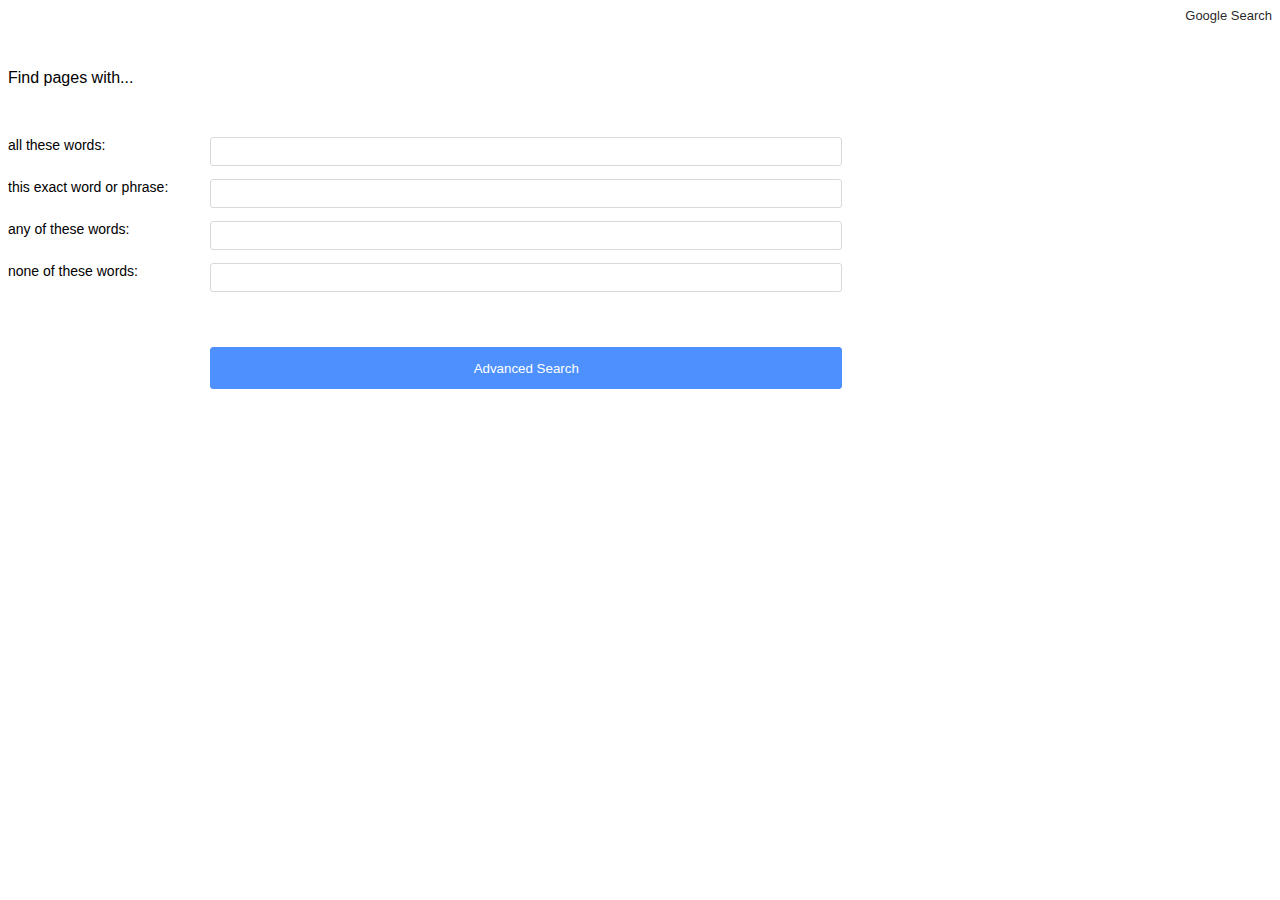
==== advanced-search.html @ 8c494d09 "adding advanced search html and css" ====
<!DOCTYPE html>
<html lang="en">
  <head>
    <title>Google Advanced Search</title>
    <link rel="stylesheet" href="advanced-search.style.css" />
  </head>
  <body>
    <header>
      <a href="index.html" id="basic-search">Google Search</a>
    </header>
    <form action="https://google.com/advanced">
      <p id="form-title">Find pages with...</p>

      <label for="" id="field-label-a">all these words:</label>
      <input type="text" name="a" id="field-input-a" />

      <label for="" id="field-label-qb">this exact word or phrase:</label>
      <input type="text" name="qb" id="field-input-qb" />

      <label for="" id="field-label-q">any of these words:</label>
      <input type="text" name="q" id="field-input-q" />

      <label for="" id="field-label-q2">none of these words:</label>
      <input type="text" name="q" id="field-input-q2" />

      <input type="submit" value="Advanced Search" id="form-submit" />
    </form>
  </body>
</html>
---- advanced-search.style.css ----
form, header {
    display: grid;
    font-family: arial,sans-serif;
}

header {
    grid-template-columns: 1fr min-content;
    grid-template-rows: min-content;
    gap: 30px;
    margin-bottom: 30px;
    grid-template-areas:
    ". basic"
}

#basic-search {
    grid-area: basic;

    white-space: nowrap;
    color: rgba(0,0,0,0.87);
    text-decoration: none;
    outline: none;
    font-size: 13px;
}

form {
    grid-template-columns: minmax(167px, 16%) minmax(167px, 50%) 1fr;
    grid-template-rows: repeat(8, 42px);
    grid-template-areas:
    "form-title     .               ."
    ".              .               ."
    "field-label-a  field-input-a   ."
    "field-label-qb field-input-qb  ."
    "field-label-q  field-input-q   ."
    "field-label-q2 field-input-q2  ."
    ".              .               ."
    ".              form-submit     ."
}

#form-title {
    grid-area: form-title;
}

#field-label-a {
    grid-area: field-label-a;
}

#field-label-qb {
    grid-area: field-label-qb;
}

#field-label-q {
    grid-area: field-label-q;
}

#field-label-q2 {
    grid-area: field-label-q2;
}

#field-input-a {
    grid-area: field-input-a;
}

#field-input-qb {
    grid-area: field-input-qb;
}

#field-input-q {
    grid-area: field-input-q;
}

#field-input-q2 {
    grid-area: field-input-q2;
}

#form-submit {
    grid-area: form-submit;
}

label {
    font-size: 14px;
    line-height: 16px;
}

input[type="text"] {
    height: 25px;
    border: 1px solid #d9d9d9;
    border-radius: 3px;
}

input[type="submit"] {
    color: white;
    background-color: #4d90fe;
    border: 1px solid #4d90fe;
    border-radius: 3px;
}
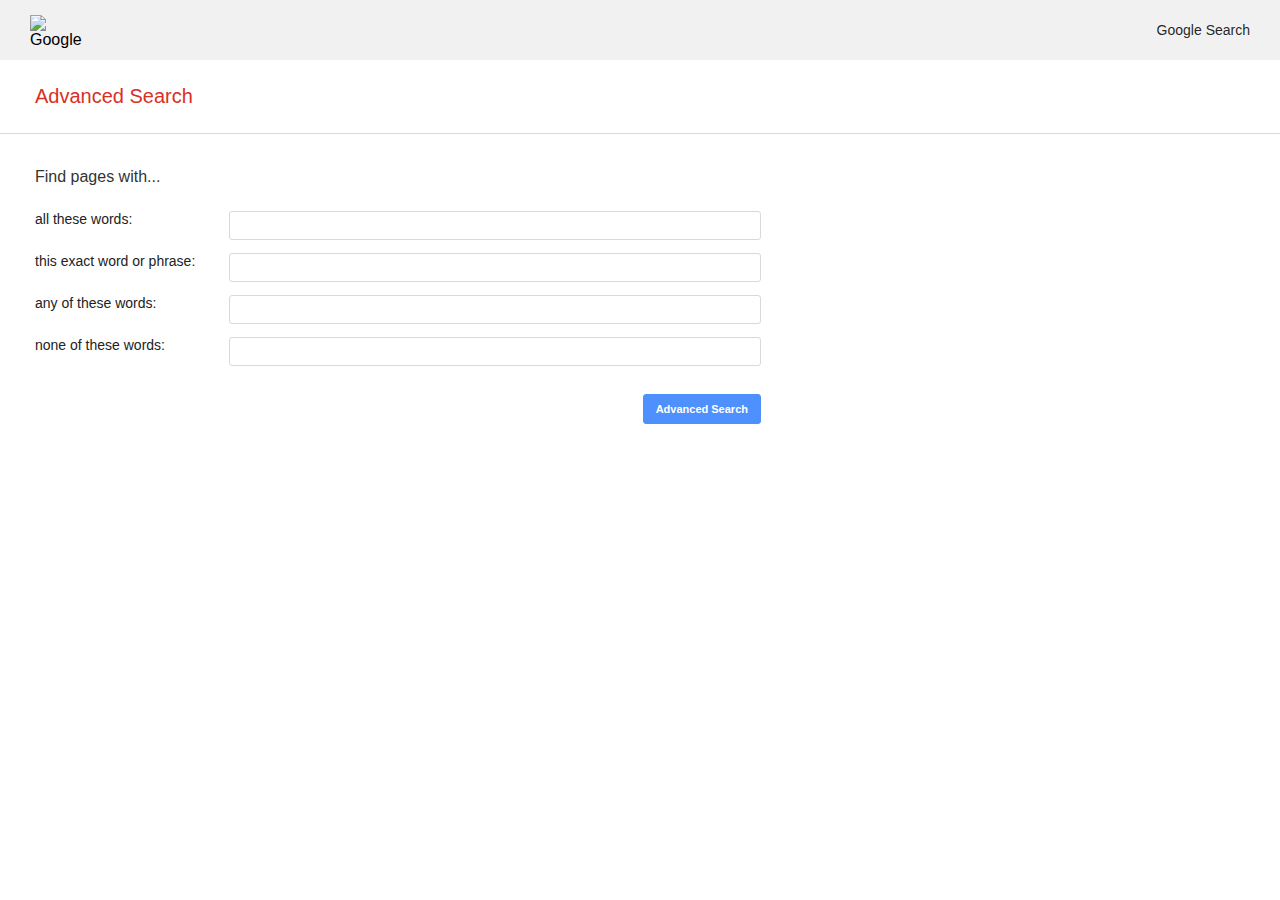
==== commit 74b080a1: "Advanced search grid design" ====
--- a/advanced-search.html
+++ b/advanced-search.html
@@ -6,11 +6,21 @@
   </head>
   <body>
     <header>
+      <div id="logo">
+        <img
+          id="google-logo"
+          alt="Google"
+          src="https://upload.wikimedia.org/wikipedia/commons/thumb/2/2f/Google_2015_logo.svg/1920px-Google_2015_logo.svg.png"
+        />
+      </div>
       <a href="index.html" id="basic-search">Google Search</a>
     </header>
+    <title>
+      Advanced Search
+    </title>
     <form action="https://google.com/advanced">
-      <p id="form-title">Find pages with...</p>
-
+      <label id="form-title">Find pages with...</label>
+      
       <label for="" id="field-label-a">all these words:</label>
       <input type="text" name="a" id="field-input-a" />
 
--- a/advanced-search.style.css
+++ b/advanced-search.style.css
@@ -1,15 +1,31 @@
-form, header {
+body {
+    margin: 0;
+    padding: 0;
+}
+
+form, header, title {
     display: grid;
     font-family: arial,sans-serif;
 }
 
 header {
-    grid-template-columns: 1fr min-content;
-    grid-template-rows: min-content;
-    gap: 30px;
-    margin-bottom: 30px;
+    grid-template-columns: 30px min-content 1fr min-content 30px;
+    grid-template-rows: 60px;
     grid-template-areas:
-    ". basic"
+    ". logo . basic .";
+
+    background: #f1f1f1;
+    align-items: center;
+}
+
+#logo {
+    grid-area: logo;
+
+    height: 30px;
+}
+
+#logo > img {
+    height: 30px;
 }
 
 #basic-search {
@@ -19,25 +35,39 @@
     color: rgba(0,0,0,0.87);
     text-decoration: none;
     outline: none;
-    font-size: 13px;
+    font-size: 14px;
+}
+
+title {
+    grid-template-columns: minmax(167px, 16%) 1fr;
+
+    color: #d93025;
+    font-size: 20px;
+    padding: 25px 35px;
+    border-bottom: 1px solid #d9d9d9;
 }
 
 form {
-    grid-template-columns: minmax(167px, 16%) minmax(167px, 50%) 1fr;
+    grid-template-columns: minmax(167px, 16%) minmax(167px, 44%) 1fr;
     grid-template-rows: repeat(8, 42px);
     grid-template-areas:
     "form-title     .               ."
-    ".              .               ."
     "field-label-a  field-input-a   ."
     "field-label-qb field-input-qb  ."
     "field-label-q  field-input-q   ."
     "field-label-q2 field-input-q2  ."
-    ".              .               ."
-    ".              form-submit     ."
+    ".              form-submit     .";
+
+    margin: 35px;
 }
 
 #form-title {
     grid-area: form-title;
+
+    font-size: 16px;
+    min-height: 42px;
+    font-weight: 500;
+    color: #333;
 }
 
 #field-label-a {
@@ -74,11 +104,15 @@
 
 #form-submit {
     grid-area: form-submit;
+
+    margin-top: 15px;
 }
 
 label {
     font-size: 14px;
     line-height: 16px;
+
+    color: #222;
 }
 
 input[type="text"] {
@@ -92,4 +126,11 @@
     background-color: #4d90fe;
     border: 1px solid #4d90fe;
     border-radius: 3px;
+    width: max-content;
+    padding: 0 12px;
+    height: 30px;
+    font-size: 11px;
+    font-weight: bold;
+    white-space: nowrap;
+    justify-self: end;
 } 